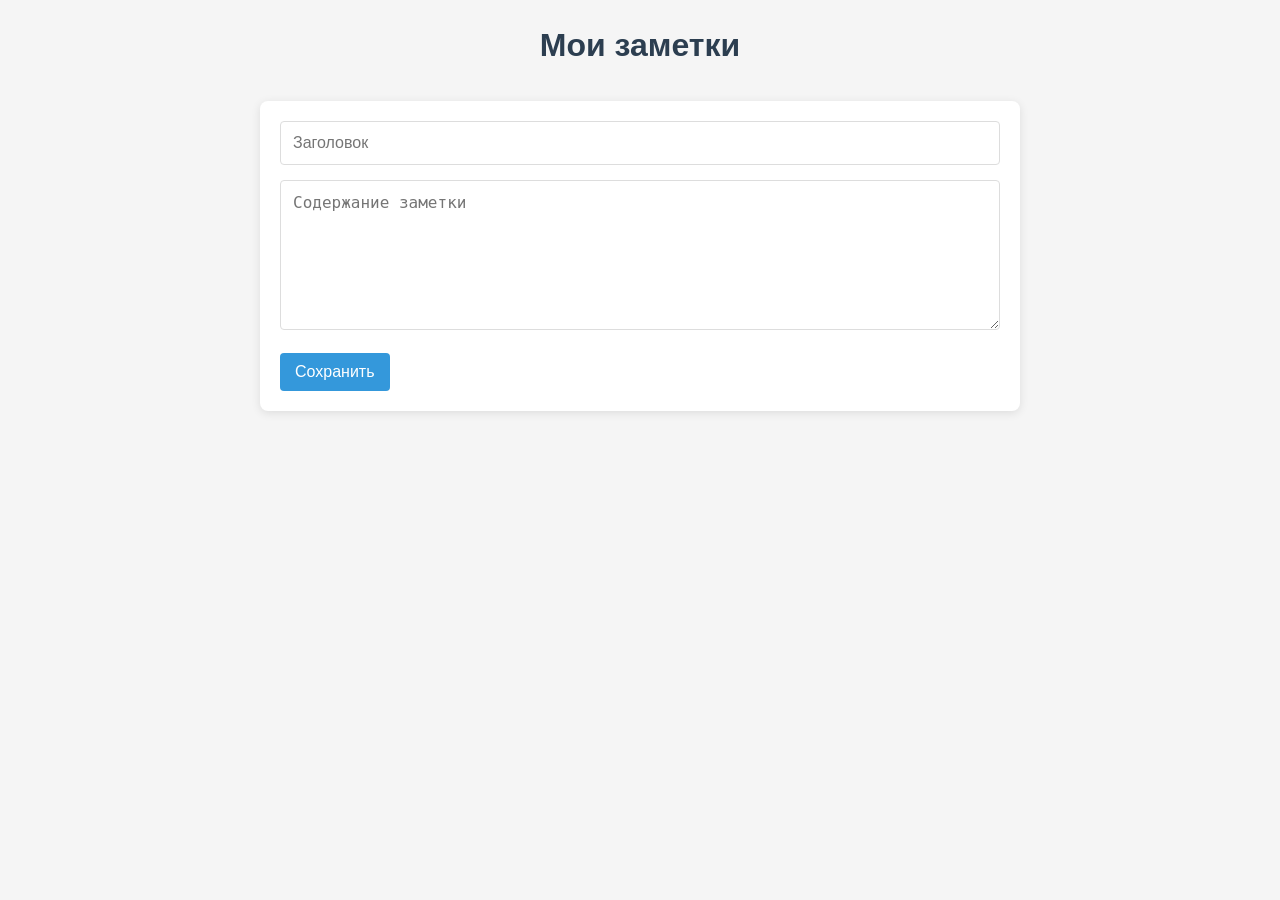
==== target/classes/static/index.html @ 85ff4eb1 "CourseWork Worked good!" ====
<!DOCTYPE html>
<html lang="ru">
<head>
    <meta charset="UTF-8">
    <meta name="viewport" content="width=device-width, initial-scale=1.0">
    <title>Сервис заметок</title>
    <link rel="stylesheet" href="style.css">
</head>
<body>
    <div class="container">
        <h1>Мои заметки</h1>
        
        <div class="note-form">
            <input type="hidden" id="note-id">
            <input type="text" id="note-title" placeholder="Заголовок" required>
            <textarea id="note-content" placeholder="Содержание заметки" required></textarea>
            <div class="buttons">
                <button id="save-button">Сохранить</button>
                <button id="cancel-button" class="hidden">Отмена</button>
            </div>
        </div>

        <div class="notes-list" id="notes-list">
            <!-- Заметки будут добавлены динамически -->
        </div>
    </div>
    
    <script src="script.js"></script>
</body>
</html>
---- target/classes/static/style.css ----
* {
    box-sizing: border-box;
    margin: 0;
    padding: 0;
}

body {
    font-family: 'Segoe UI', Tahoma, Geneva, Verdana, sans-serif;
    line-height: 1.6;
    color: #333;
    background-color: #f5f5f5;
}

.container {
    max-width: 800px;
    margin: 0 auto;
    padding: 20px;
}

h1 {
    text-align: center;
    margin-bottom: 30px;
    color: #2c3e50;
}

.note-form {
    background: white;
    padding: 20px;
    border-radius: 8px;
    box-shadow: 0 2px 10px rgba(0, 0, 0, 0.1);
    margin-bottom: 30px;
}

input[type="text"], textarea {
    width: 100%;
    padding: 12px;
    margin-bottom: 15px;
    border: 1px solid #ddd;
    border-radius: 4px;
    font-size: 16px;
}

textarea {
    min-height: 150px;
    resize: vertical;
}

button {
    background-color: #3498db;
    color: white;
    border: none;
    padding: 10px 15px;
    border-radius: 4px;
    cursor: pointer;
    font-size: 16px;
    transition: background-color 0.3s;
}

button:hover {
    background-color: #2980b9;
}

.buttons {
    display: flex;
    gap: 10px;
}

#cancel-button {
    background-color: #e74c3c;
}

#cancel-button:hover {
    background-color: #c0392b;
}

.note-card {
    background: white;
    padding: 20px;
    border-radius: 8px;
    box-shadow: 0 2px 5px rgba(0, 0, 0, 0.1);
    margin-bottom: 15px;
    position: relative;
}

.note-card h2 {
    margin-bottom: 10px;
    color: #2c3e50;
}

.note-card p {
    color: #555;
    margin-bottom: 15px;
}

.note-card .note-actions {
    position: absolute;
    top: 15px;
    right: 15px;
    display: flex;
    gap: 8px;
}

.note-card .edit-btn, .note-card .delete-btn {
    background: none;
    border: none;
    font-size: 16px;
    cursor: pointer;
    padding: 5px;
}

.note-card .edit-btn {
    color: #3498db;
}

.note-card .delete-btn {
    color: #e74c3c;
}

.note-card .note-date {
    font-size: 12px;
    color: #999;
    text-align: right;
}

.hidden {
    display: none;
}
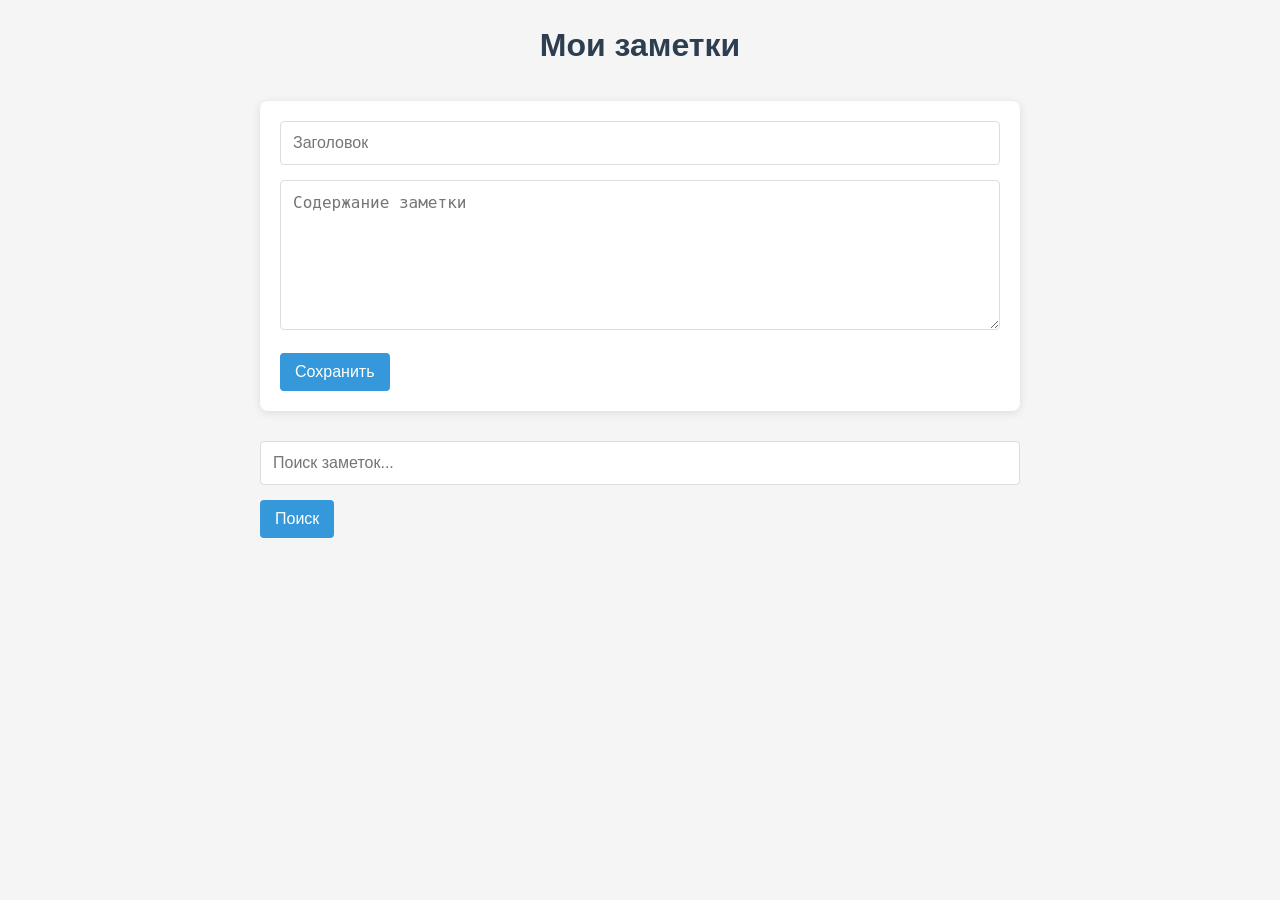
==== commit c46e507b: "Search added" ====
--- a/target/classes/static/index.html
+++ b/target/classes/static/index.html
@@ -19,6 +19,11 @@
                 <button id="cancel-button" class="hidden">Отмена</button>
             </div>
         </div>
+	<!-- search  -->
+	<div class="search-container">
+	    <input type="text" id="search-input" placeholder="Поиск заметок...">
+	    <button id="search-button">Поиск</button>
+	</div>
 
         <div class="notes-list" id="notes-list">
             <!-- Заметки будут добавлены динамически -->
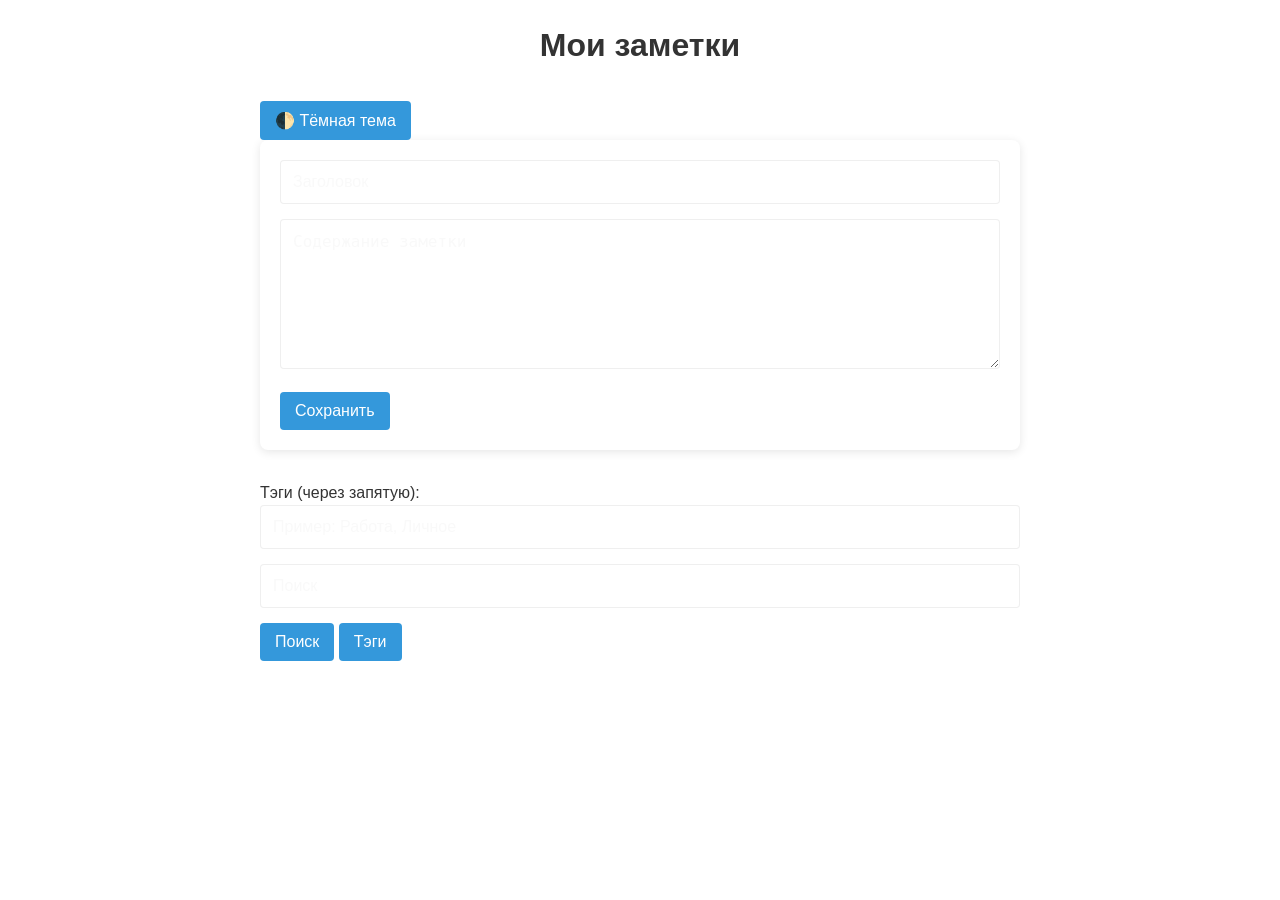
==== commit 839e1a6a: "Tag search not worked" ====
--- a/target/classes/static/index.html
+++ b/target/classes/static/index.html
@@ -9,7 +9,9 @@
 <body>
     <div class="container">
         <h1>Мои заметки</h1>
-        
+        <header class="header">
+            <button id="theme-toggle">🌓 Тёмная тема</button>
+        </header>
         <div class="note-form">
             <input type="hidden" id="note-id">
             <input type="text" id="note-title" placeholder="Заголовок" required>
@@ -19,12 +21,21 @@
                 <button id="cancel-button" class="hidden">Отмена</button>
             </div>
         </div>
-	<!-- search  -->
-	<div class="search-container">
-	    <input type="text" id="search-input" placeholder="Поиск заметок...">
-	    <button id="search-button">Поиск</button>
-	</div>
-
+        <!-- Поле для добавления тэгов -->
+        <div class="form-group">
+            <label for="note-tags">Тэги (через запятую):</label>
+            <input type="text" id="note-tags" placeholder="Пример: Работа, Личное">
+        </div>
+       
+        <!-- Поиск -->
+        <div class="search-wrapper">
+            <input type="text" id="search-input" placeholder="Поиск">
+            <button id="search-button">Поиск</button>
+            <!-- Кнопка и выпадающий список для фильтрации по тэгам -->
+            <button id="tags-button">Тэги</button>
+            <ul id="tags-dropdown" class="dropdown hidden"></ul>
+        </div>
+    
         <div class="notes-list" id="notes-list">
             <!-- Заметки будут добавлены динамически -->
         </div>
--- a/target/classes/static/style.css
+++ b/target/classes/static/style.css
@@ -2,50 +2,59 @@
     box-sizing: border-box;
     margin: 0;
     padding: 0;
-}
-
-body {
+  }
+  
+  body {
     font-family: 'Segoe UI', Tahoma, Geneva, Verdana, sans-serif;
     line-height: 1.6;
-    color: #333;
-    background-color: #f5f5f5;
-}
-
-.container {
+    background-color: var(--bg-color);
+    color: var(--text-color);
+    transition: all 0.3s ease;
+  }
+  
+  .container {
     max-width: 800px;
     margin: 0 auto;
     padding: 20px;
-}
-
-h1 {
+  }
+  
+  h1 {
     text-align: center;
     margin-bottom: 30px;
-    color: #2c3e50;
-}
-
-.note-form {
-    background: white;
+    color: var(--text-color);
+  }
+  
+  .note-form {
+    background: var(--card-bg);
     padding: 20px;
     border-radius: 8px;
     box-shadow: 0 2px 10px rgba(0, 0, 0, 0.1);
     margin-bottom: 30px;
-}
-
-input[type="text"], textarea {
+  }
+  
+  input[type="text"],
+  textarea {
     width: 100%;
     padding: 12px;
     margin-bottom: 15px;
-    border: 1px solid #ddd;
+    border: 1px solid var(--border-color);
     border-radius: 4px;
     font-size: 16px;
-}
-
-textarea {
+    background-color: var(--card-bg);
+    color: var(--text-color);
+  }
+  
+  textarea {
     min-height: 150px;
     resize: vertical;
-}
-
-button {
+  }
+  
+  textarea::placeholder,
+  input::placeholder {
+    color: rgba(245, 245, 245, 0.6); /* Полупрозрачный текст для плейсхолдеров */
+  }
+  
+  button {
     background-color: #3498db;
     color: white;
     border: none;
@@ -54,75 +63,129 @@
     cursor: pointer;
     font-size: 16px;
     transition: background-color 0.3s;
-}
-
-button:hover {
+  }
+  
+  button:hover {
     background-color: #2980b9;
-}
-
-.buttons {
+  }
+  
+  #cancelbutton {
+    background-color: #e74c3c;
+  }
+  
+  #cancelbutton:hover {
+    background-color: #c0392b;
+  }
+  
+  .buttons {
     display: flex;
     gap: 10px;
-}
-
-#cancel-button {
-    background-color: #e74c3c;
-}
-
-#cancel-button:hover {
-    background-color: #c0392b;
-}
-
-.note-card {
-    background: white;
+  }
+  
+  .note-card {
+    background: var(--card-bg);
     padding: 20px;
     border-radius: 8px;
     box-shadow: 0 2px 5px rgba(0, 0, 0, 0.1);
+    border: 1px solid var(--border-color);
     margin-bottom: 15px;
     position: relative;
-}
-
-.note-card h2 {
+    transition: border-color 0.3s ease, background-color 0.3s ease;
+  }
+  
+  .notecard h2 {
     margin-bottom: 10px;
-    color: #2c3e50;
-}
-
-.note-card p {
-    color: #555;
+    color: var(--text-color);
+  }
+  
+  .notecard p {
+    color: var(--text-color);
     margin-bottom: 15px;
-}
-
-.note-card .note-actions {
+  }
+  
+  .notecard .noteactions {
     position: absolute;
     top: 15px;
     right: 15px;
     display: flex;
     gap: 8px;
-}
-
-.note-card .edit-btn, .note-card .delete-btn {
+  }
+  
+  .notecard .editbtn,
+  .notecard .deletebtn {
     background: none;
     border: none;
     font-size: 16px;
     cursor: pointer;
     padding: 5px;
-}
+    color: var(--text-color);
+  }
+  
+  .notecard .editbtn {
+    color: #3498db;
+  }
+  
+  .notecard .deletebtn {
+    color: #e74c3c;
+  }
+  
+  .notecard .notedate {
+    font-size: 12px;
+    color: var(--text-color);
+    text-align: right;
+  }
+  
+  .hidden {
+    display: none;
+  }
+  
+  /* Темная тема */
+  :root {
+    --bg-color: #ffffff; /* Основной цвет фона для светлой темы */
+    --text-color: #333333; /* Цвет текста для светлой темы */
+    --card-bg: #ffffff; /* Фон карточек для светлой темы */
+    --border-color: rgba(224, 224, 224, 0.5); /* Цвет границ для светлой темы */
+  }
+  
+  [data-theme="dark"] {
+    --bg-color: #1a1a1a; /* Основной цвет фона для тёмной темы */
+    --text-color: #f5f5f5; /* Светлый текст для тёмной темы */
+    --card-bg: #2d2d2d; /* Цвет карточек в тёмной теме */
+    --border-color: rgba(64, 64, 64, 0.5); /* Полупрозрачная граница в тёмной теме */
+  }
 
-.note-card .edit-btn {
-    color: #3498db;
-}
+  /* Выпадающий список тэгов */
+ #tags-dropdown li.active-tag {
+    background-color: var(--primary-color);
+    color: white;
+  }
+  
+  /* Индикатор загрузки */
+  .loader {
+    border: 4px solid #f3f3f3;
+    border-top: 4px solid #3498db;
+    border-radius: 50%;
+    width: 40px;
+    height: 40px;
+    animation: spin 1s linear infinite;
+    margin: 20px auto;
+  }
+  
+  @keyframes spin {
+    0% { transform: rotate(0deg); }
+    100% { transform: rotate(360deg); }
+  }
+  
+  .error {
+    color: #e74c3c;
+    padding: 20px;
+    text-align: center;
+  }
+  
+  .empty {
+    text-align: center;
+    color: #95a5a6;
+    padding: 20px;
+  }
 
-.note-card .delete-btn {
-    color: #e74c3c;
-}
-
-.note-card .note-date {
-    font-size: 12px;
-    color: #999;
-    text-align: right;
-}
-
-.hidden {
-    display: none;
-}
-
+  
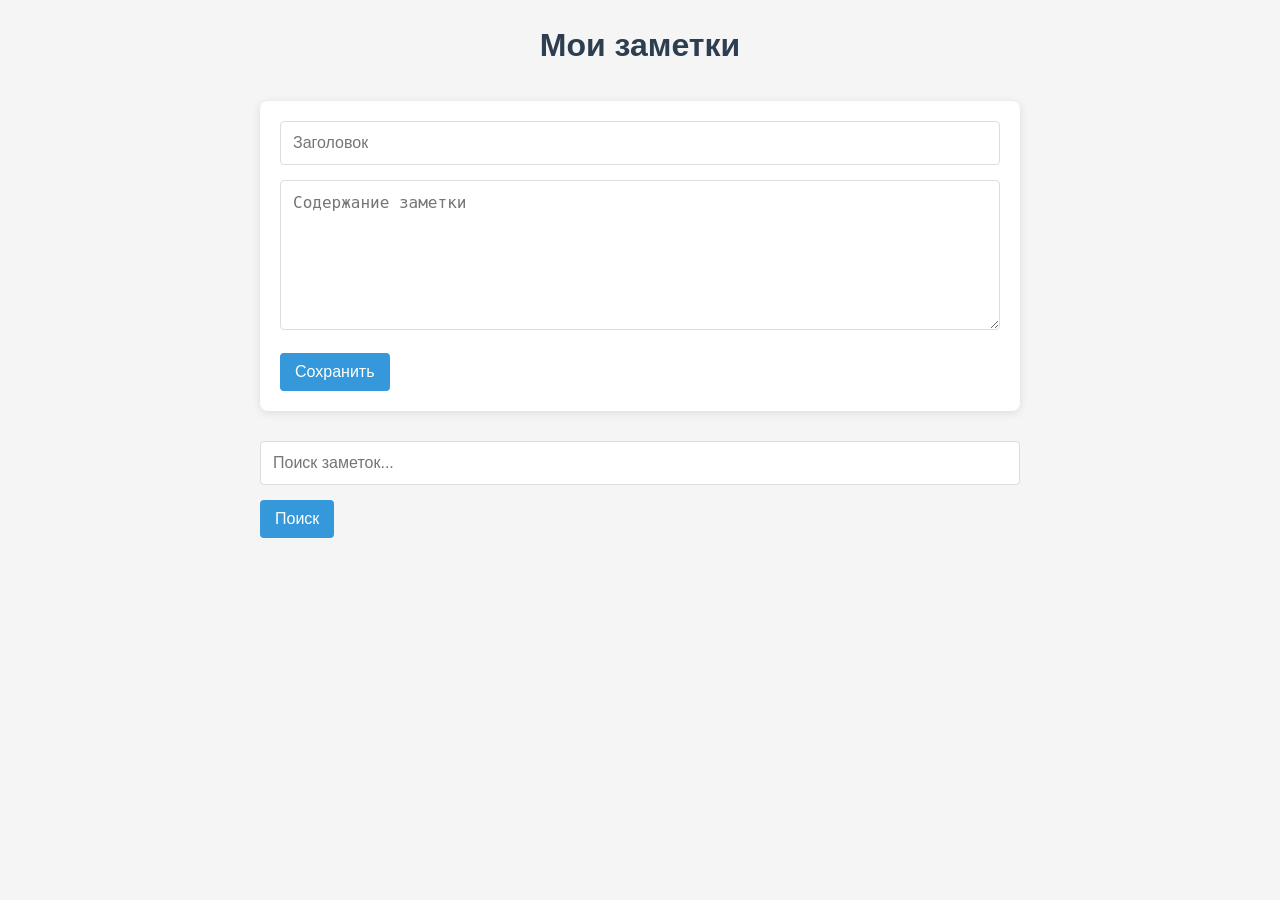
==== commit b503ac68: "test 1" ====
--- a/target/classes/static/index.html
+++ b/target/classes/static/index.html
@@ -9,9 +9,7 @@
 <body>
     <div class="container">
         <h1>Мои заметки</h1>
-        <header class="header">
-            <button id="theme-toggle">🌓 Тёмная тема</button>
-        </header>
+        
         <div class="note-form">
             <input type="hidden" id="note-id">
             <input type="text" id="note-title" placeholder="Заголовок" required>
@@ -21,21 +19,12 @@
                 <button id="cancel-button" class="hidden">Отмена</button>
             </div>
         </div>
-        <!-- Поле для добавления тэгов -->
-        <div class="form-group">
-            <label for="note-tags">Тэги (через запятую):</label>
-            <input type="text" id="note-tags" placeholder="Пример: Работа, Личное">
-        </div>
-       
-        <!-- Поиск -->
-        <div class="search-wrapper">
-            <input type="text" id="search-input" placeholder="Поиск">
-            <button id="search-button">Поиск</button>
-            <!-- Кнопка и выпадающий список для фильтрации по тэгам -->
-            <button id="tags-button">Тэги</button>
-            <ul id="tags-dropdown" class="dropdown hidden"></ul>
-        </div>
-    
+	<!-- search  -->
+	<div class="search-container">
+	    <input type="text" id="search-input" placeholder="Поиск заметок...">
+	    <button id="search-button">Поиск</button>
+	</div>
+
         <div class="notes-list" id="notes-list">
             <!-- Заметки будут добавлены динамически -->
         </div>
--- a/target/classes/static/style.css
+++ b/target/classes/static/style.css
@@ -2,59 +2,50 @@
     box-sizing: border-box;
     margin: 0;
     padding: 0;
-  }
-  
-  body {
+}
+
+body {
     font-family: 'Segoe UI', Tahoma, Geneva, Verdana, sans-serif;
     line-height: 1.6;
-    background-color: var(--bg-color);
-    color: var(--text-color);
-    transition: all 0.3s ease;
-  }
-  
-  .container {
+    color: #333;
+    background-color: #f5f5f5;
+}
+
+.container {
     max-width: 800px;
     margin: 0 auto;
     padding: 20px;
-  }
-  
-  h1 {
+}
+
+h1 {
     text-align: center;
     margin-bottom: 30px;
-    color: var(--text-color);
-  }
-  
-  .note-form {
-    background: var(--card-bg);
+    color: #2c3e50;
+}
+
+.note-form {
+    background: white;
     padding: 20px;
     border-radius: 8px;
     box-shadow: 0 2px 10px rgba(0, 0, 0, 0.1);
     margin-bottom: 30px;
-  }
-  
-  input[type="text"],
-  textarea {
+}
+
+input[type="text"], textarea {
     width: 100%;
     padding: 12px;
     margin-bottom: 15px;
-    border: 1px solid var(--border-color);
+    border: 1px solid #ddd;
     border-radius: 4px;
     font-size: 16px;
-    background-color: var(--card-bg);
-    color: var(--text-color);
-  }
-  
-  textarea {
+}
+
+textarea {
     min-height: 150px;
     resize: vertical;
-  }
-  
-  textarea::placeholder,
-  input::placeholder {
-    color: rgba(245, 245, 245, 0.6); /* Полупрозрачный текст для плейсхолдеров */
-  }
-  
-  button {
+}
+
+button {
     background-color: #3498db;
     color: white;
     border: none;
@@ -63,129 +54,75 @@
     cursor: pointer;
     font-size: 16px;
     transition: background-color 0.3s;
-  }
-  
-  button:hover {
+}
+
+button:hover {
     background-color: #2980b9;
-  }
-  
-  #cancelbutton {
-    background-color: #e74c3c;
-  }
-  
-  #cancelbutton:hover {
-    background-color: #c0392b;
-  }
-  
-  .buttons {
+}
+
+.buttons {
     display: flex;
     gap: 10px;
-  }
-  
-  .note-card {
-    background: var(--card-bg);
+}
+
+#cancel-button {
+    background-color: #e74c3c;
+}
+
+#cancel-button:hover {
+    background-color: #c0392b;
+}
+
+.note-card {
+    background: white;
     padding: 20px;
     border-radius: 8px;
     box-shadow: 0 2px 5px rgba(0, 0, 0, 0.1);
-    border: 1px solid var(--border-color);
     margin-bottom: 15px;
     position: relative;
-    transition: border-color 0.3s ease, background-color 0.3s ease;
-  }
-  
-  .notecard h2 {
+}
+
+.note-card h2 {
     margin-bottom: 10px;
-    color: var(--text-color);
-  }
-  
-  .notecard p {
-    color: var(--text-color);
+    color: #2c3e50;
+}
+
+.note-card p {
+    color: #555;
     margin-bottom: 15px;
-  }
-  
-  .notecard .noteactions {
+}
+
+.note-card .note-actions {
     position: absolute;
     top: 15px;
     right: 15px;
     display: flex;
     gap: 8px;
-  }
-  
-  .notecard .editbtn,
-  .notecard .deletebtn {
+}
+
+.note-card .edit-btn, .note-card .delete-btn {
     background: none;
     border: none;
     font-size: 16px;
     cursor: pointer;
     padding: 5px;
-    color: var(--text-color);
-  }
-  
-  .notecard .editbtn {
+}
+
+.note-card .edit-btn {
     color: #3498db;
-  }
-  
-  .notecard .deletebtn {
+}
+
+.note-card .delete-btn {
     color: #e74c3c;
-  }
-  
-  .notecard .notedate {
+}
+
+.note-card .note-date {
     font-size: 12px;
-    color: var(--text-color);
+    color: #999;
     text-align: right;
-  }
-  
-  .hidden {
+}
+
+.hidden {
     display: none;
-  }
-  
-  /* Темная тема */
-  :root {
-    --bg-color: #ffffff; /* Основной цвет фона для светлой темы */
-    --text-color: #333333; /* Цвет текста для светлой темы */
-    --card-bg: #ffffff; /* Фон карточек для светлой темы */
-    --border-color: rgba(224, 224, 224, 0.5); /* Цвет границ для светлой темы */
-  }
-  
-  [data-theme="dark"] {
-    --bg-color: #1a1a1a; /* Основной цвет фона для тёмной темы */
-    --text-color: #f5f5f5; /* Светлый текст для тёмной темы */
-    --card-bg: #2d2d2d; /* Цвет карточек в тёмной теме */
-    --border-color: rgba(64, 64, 64, 0.5); /* Полупрозрачная граница в тёмной теме */
-  }
+}
 
-  /* Выпадающий список тэгов */
- #tags-dropdown li.active-tag {
-    background-color: var(--primary-color);
-    color: white;
-  }
-  
-  /* Индикатор загрузки */
-  .loader {
-    border: 4px solid #f3f3f3;
-    border-top: 4px solid #3498db;
-    border-radius: 50%;
-    width: 40px;
-    height: 40px;
-    animation: spin 1s linear infinite;
-    margin: 20px auto;
-  }
-  
-  @keyframes spin {
-    0% { transform: rotate(0deg); }
-    100% { transform: rotate(360deg); }
-  }
-  
-  .error {
-    color: #e74c3c;
-    padding: 20px;
-    text-align: center;
-  }
-  
-  .empty {
-    text-align: center;
-    color: #95a5a6;
-    padding: 20px;
-  }
-
-  
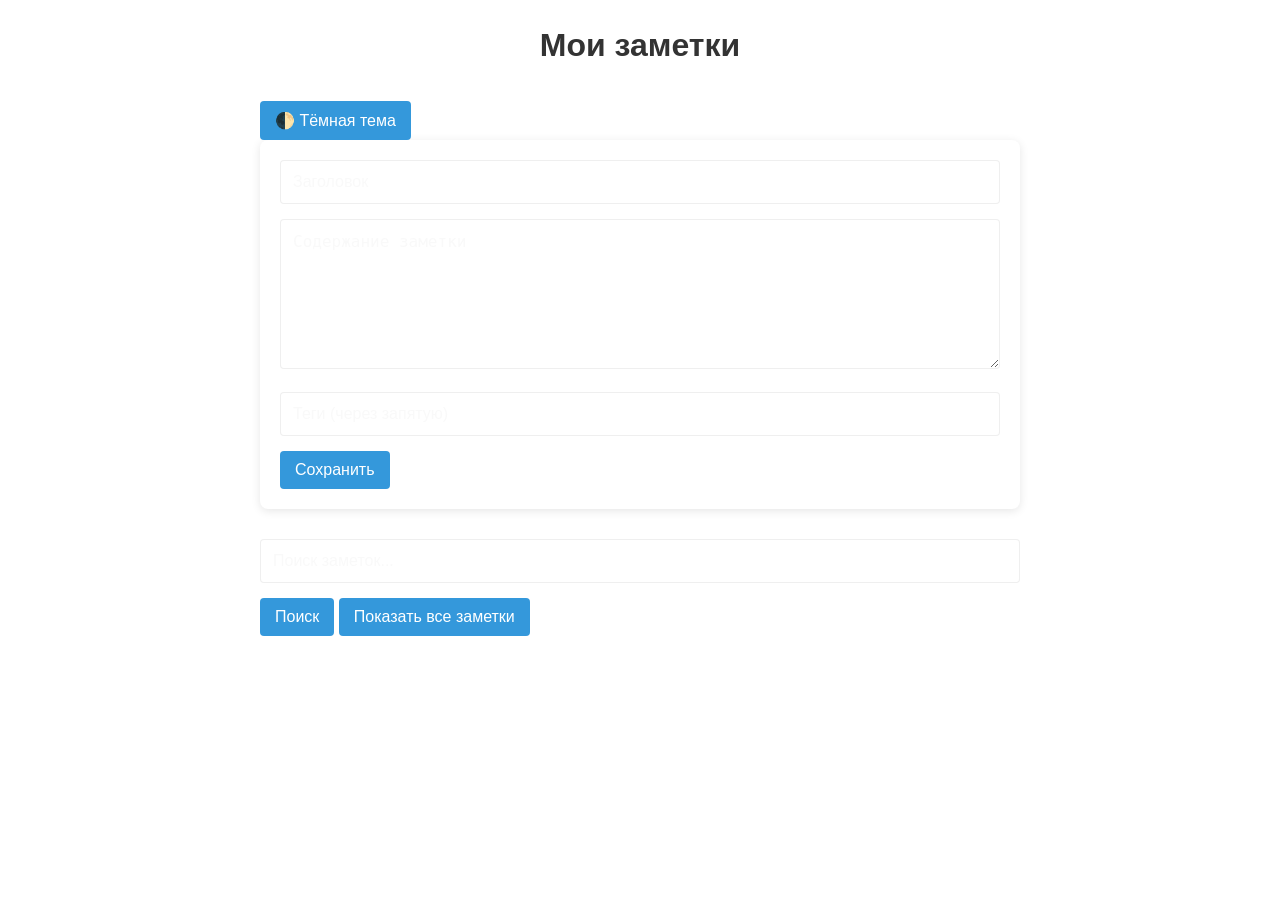
==== commit b47ada71: "Semi Stable tag and stable show all button" ====
--- a/target/classes/static/index.html
+++ b/target/classes/static/index.html
@@ -9,22 +9,25 @@
 <body>
     <div class="container">
         <h1>Мои заметки</h1>
-        
+        <header class="header">
+            <button id="theme-toggle">🌓 Тёмная тема</button>
+        </header>
         <div class="note-form">
             <input type="hidden" id="note-id">
             <input type="text" id="note-title" placeholder="Заголовок" required>
             <textarea id="note-content" placeholder="Содержание заметки" required></textarea>
+            <input type="text" id="note-tags" placeholder="Теги (через запятую)"> <!--tag-->
             <div class="buttons">
                 <button id="save-button">Сохранить</button>
                 <button id="cancel-button" class="hidden">Отмена</button>
             </div>
         </div>
 	<!-- search  -->
-	<div class="search-container">
-	    <input type="text" id="search-input" placeholder="Поиск заметок...">
-	    <button id="search-button">Поиск</button>
-	</div>
-
+    <div class="search-container">
+        <input type="text" id="search-input" placeholder="Поиск заметок...">
+        <button id="search-button">Поиск</button>
+        <button id="show-all-button">Показать все заметки</button>
+    </div>
         <div class="notes-list" id="notes-list">
             <!-- Заметки будут добавлены динамически -->
         </div>
--- a/target/classes/static/style.css
+++ b/target/classes/static/style.css
@@ -2,50 +2,59 @@
     box-sizing: border-box;
     margin: 0;
     padding: 0;
-}
-
-body {
+  }
+  
+  body {
     font-family: 'Segoe UI', Tahoma, Geneva, Verdana, sans-serif;
     line-height: 1.6;
-    color: #333;
-    background-color: #f5f5f5;
-}
-
-.container {
+    background-color: var(--bg-color);
+    color: var(--text-color);
+    transition: all 0.3s ease;
+  }
+  
+  .container {
     max-width: 800px;
     margin: 0 auto;
     padding: 20px;
-}
-
-h1 {
+  }
+  
+  h1 {
     text-align: center;
     margin-bottom: 30px;
-    color: #2c3e50;
-}
-
-.note-form {
-    background: white;
+    color: var(--text-color);
+  }
+  
+  .note-form {
+    background: var(--card-bg);
     padding: 20px;
     border-radius: 8px;
     box-shadow: 0 2px 10px rgba(0, 0, 0, 0.1);
     margin-bottom: 30px;
-}
-
-input[type="text"], textarea {
+  }
+  
+  input[type="text"],
+  textarea {
     width: 100%;
     padding: 12px;
     margin-bottom: 15px;
-    border: 1px solid #ddd;
+    border: 1px solid var(--border-color);
     border-radius: 4px;
     font-size: 16px;
-}
-
-textarea {
+    background-color: var(--card-bg);
+    color: var(--text-color);
+  }
+  
+  textarea {
     min-height: 150px;
     resize: vertical;
-}
-
-button {
+  }
+  
+  textarea::placeholder,
+  input::placeholder {
+    color: rgba(245, 245, 245, 0.6); /* Полупрозрачный текст для плейсхолдеров */
+  }
+  
+  button {
     background-color: #3498db;
     color: white;
     border: none;
@@ -54,75 +63,103 @@
     cursor: pointer;
     font-size: 16px;
     transition: background-color 0.3s;
-}
-
-button:hover {
+  }
+  
+  button:hover {
     background-color: #2980b9;
-}
-
-.buttons {
+  }
+  
+  #cancelbutton {
+    background-color: #e74c3c;
+  }
+  
+  #cancelbutton:hover {
+    background-color: #c0392b;
+  }
+  
+  .buttons {
     display: flex;
     gap: 10px;
-}
-
-#cancel-button {
-    background-color: #e74c3c;
-}
-
-#cancel-button:hover {
-    background-color: #c0392b;
-}
-
-.note-card {
-    background: white;
+  }
+  
+  .note-card {
+    background: var(--card-bg);
     padding: 20px;
     border-radius: 8px;
     box-shadow: 0 2px 5px rgba(0, 0, 0, 0.1);
+    border: 1px solid var(--border-color);
     margin-bottom: 15px;
     position: relative;
-}
-
-.note-card h2 {
+    transition: border-color 0.3s ease, background-color 0.3s ease;
+  }
+  
+  .notecard h2 {
     margin-bottom: 10px;
-    color: #2c3e50;
-}
-
-.note-card p {
-    color: #555;
+    color: var(--text-color);
+  }
+  
+  .notecard p {
+    color: var(--text-color);
     margin-bottom: 15px;
-}
-
-.note-card .note-actions {
+  }
+  
+  .notecard .noteactions {
     position: absolute;
     top: 15px;
     right: 15px;
     display: flex;
     gap: 8px;
-}
-
-.note-card .edit-btn, .note-card .delete-btn {
+  }
+  
+  .notecard .editbtn,
+  .notecard .deletebtn {
     background: none;
     border: none;
     font-size: 16px;
     cursor: pointer;
     padding: 5px;
+    color: var(--text-color);
+  }
+  
+  .notecard .editbtn {
+    color: #3498db;
+  }
+  
+  .notecard .deletebtn {
+    color: #e74c3c;
+  }
+  
+  .notecard .notedate {
+    font-size: 12px;
+    color: var(--text-color);
+    text-align: right;
+  }
+  
+  .hidden {
+    display: none;
+  }
+  
+  /* Темная тема */
+  :root {
+    --bg-color: #ffffff; /* Основной цвет фона для светлой темы */
+    --text-color: #333333; /* Цвет текста для светлой темы */
+    --card-bg: #ffffff; /* Фон карточек для светлой темы */
+    --border-color: rgba(224, 224, 224, 0.5); /* Цвет границ для светлой темы */
+  }
+  
+  [data-theme="dark"] {
+    --bg-color: #1a1a1a; /* Основной цвет фона для тёмной темы */
+    --text-color: #f5f5f5; /* Светлый текст для тёмной темы */
+    --card-bg: #2d2d2d; /* Цвет карточек в тёмной теме */
+    --border-color: rgba(64, 64, 64, 0.5); /* Полупрозрачная граница в тёмной теме */
+  }
+
+  .note-tags {
+    color: var(--text-color);
+    opacity: 0.8;
+    font-size: 0.9em;
+    margin-top: 10px;
+    padding: 5px 0;
+    border-top: 1px dashed var(--border-color);
 }
-
-.note-card .edit-btn {
-    color: #3498db;
-}
-
-.note-card .delete-btn {
-    color: #e74c3c;
-}
-
-.note-card .note-date {
-    font-size: 12px;
-    color: #999;
-    text-align: right;
-}
-
-.hidden {
-    display: none;
-}
-
+  
